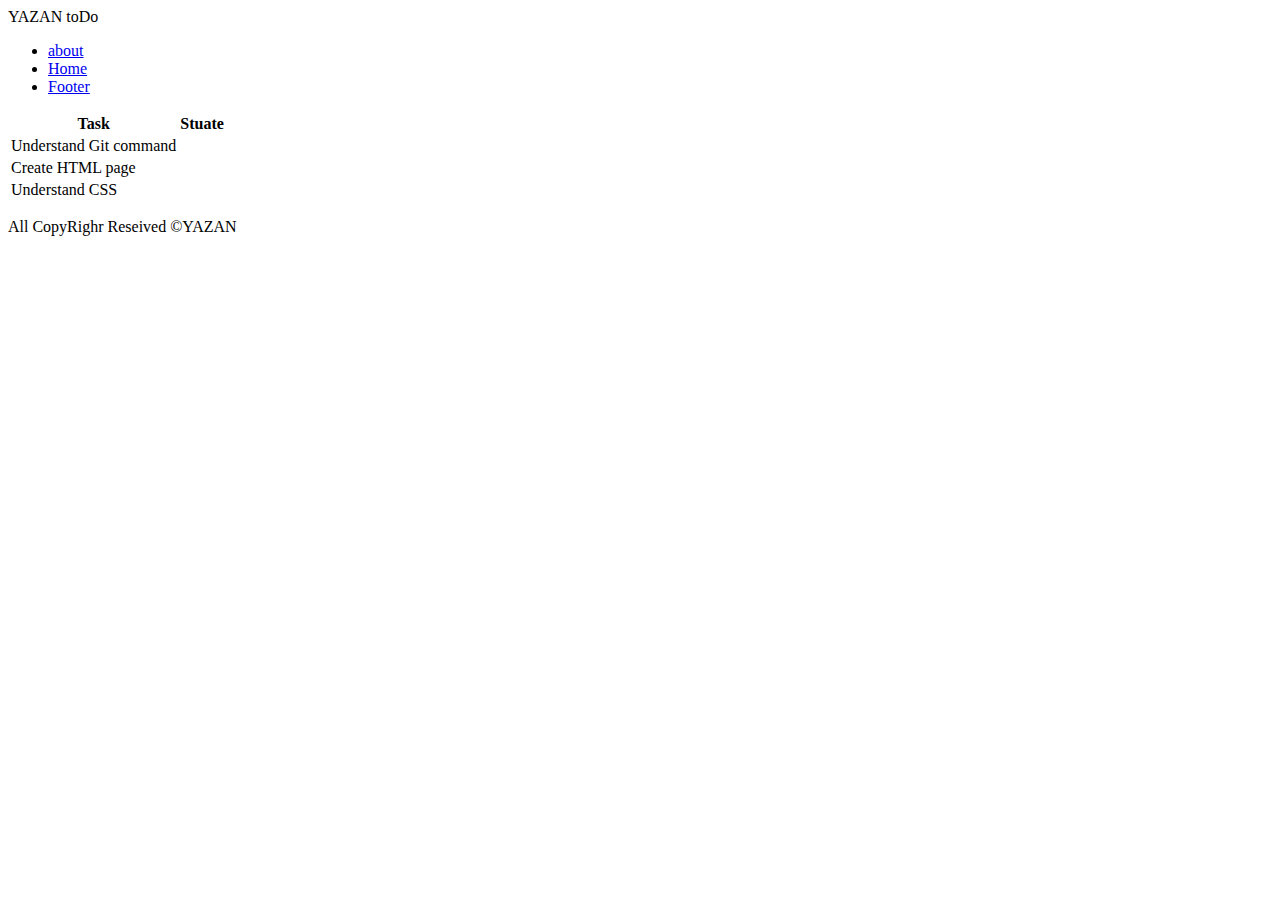
==== Index.html @ 4eadec9b "new html branch" ====
<!DOCTYPE html>
<html lang="en">
<head>
    <meta charset="UTF-8">
    <meta http-equiv="X-UA-Compatible" content="IE=edge">
    <meta name="viewport" content="width=device-width, initial-scale=1.0">
    <title>index</title>
    <link rel="stylesheet" href="style/index.CSS">
</head>
<body>
    <header>
        <div class="title">YAZAN<span> toDo</span> </div>
        <!-- <div class="me"> <img src="assests/check.png" alt="check" ></div> -->
       
        <ul class="navList" >
            <li><a href="about.html">about</a></li>
            <li><a href="#main">Home</a>  </li>
            <li><a href="#footer">Footer</a>  </li>

        </ul>
    </header>
    
    
    <main >
        <table class="t1">
        <tr>
            <th>Task</th>
            <th>Stuate </th>
        </tr>
        <tr>
            <td>Understand Git command </td>
            
            <td><div class="stuate1" ></div></td>
        </tr>
        <tr>
            <td>Create HTML page</td>
            <td><div class="stuate2" ></div></td>
            </tr>
            <tr>
            <td>Understand CSS</td>
            <td><div class="stuate3" ></div></td>
            </tr>
        </table>
 
    </main>
    <footer id="footer">
    <!-- <img id="me" src="assests/me.jpg" alt="me">
    <table border="1">
        <tr>
            <td>Name</td>
            <td>Yazan</td>
        </tr>
        <tr>
            <td>age</td>
            <td>22</td>
        </tr>
        
        <tr>
            <td>college</td>
            <td>LTUC</td>
        </tr>
    </table> -->
    <!-- <div class="myInfo">    <p class="prip">My name is Yazan and I'm 22 Yers old, Studieng In LTUC now and thats GREAT </p> -->
</div>
    <div class="COPY">
        <p>All CopyRighr Reseived 	&copy;YAZAN</p> 
    </div>
    </footer>
</body>
</html>
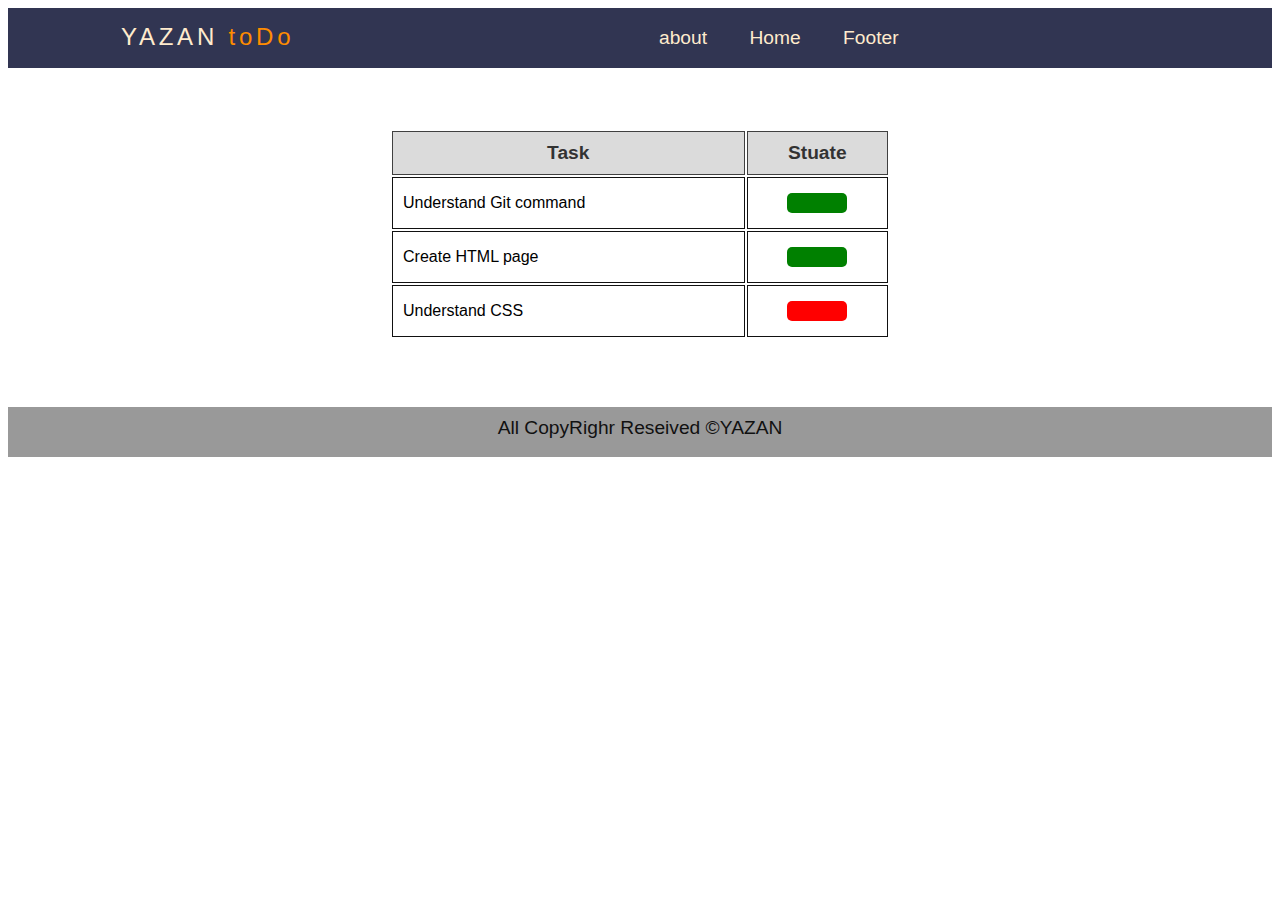
==== commit a2555c0f: "edit style exe" ====
--- a/Index.html
+++ b/Index.html
@@ -5,7 +5,7 @@
     <meta http-equiv="X-UA-Compatible" content="IE=edge">
     <meta name="viewport" content="width=device-width, initial-scale=1.0">
     <title>index</title>
-    <link rel="stylesheet" href="style/index.CSS">
+    <link rel="stylesheet" href="/style/Index.css">
 </head>
 <body>
     <header>
@@ -66,5 +66,6 @@
         <p>All CopyRighr Reseived 	&copy;YAZAN</p> 
     </div>
     </footer>
+    <script src="js/app.js"></script>
 </body>
 </html>--- a/style/Index.css
+++ b/style/Index.css
@@ -0,0 +1,98 @@
+body{
+    font-family: 'Lucida Sans', 'Lucida Sans Regular', 'Lucida Grande', 'Lucida Sans Unicode', Geneva, Verdana, sans-serif;
+}
+header{
+    background-color: #313552;
+    height: 60px
+}
+
+header .title{
+    float: left;
+    margin: 5px auto;
+    padding:10px  ;
+    width: 30%;
+    color: blanchedalmond;
+    font-size: x-large;
+    letter-spacing: 0.1cm;
+    text-align: center;
+}
+.title span{
+    color: darkorange;
+}
+header .navList{
+float: right;
+margin: auto;
+width: 50%;
+list-style: none;
+color: blanchedalmond;
+
+}
+.navList li{
+    display: inline-block;
+    padding: 19px;
+
+}
+.navList li a{
+    text-decoration: none;
+    color: blanchedalmond;
+    font-size: larger;
+}
+main{
+    height: 200px;
+    /* background-color: #B8405E; */
+    padding:  60px  30px ;
+}
+.t1{
+    width: 500px;
+    height: 50px;
+    margin: 1px auto;
+    justify-content: center;
+    
+}
+.t1 th{
+    padding: 10px;
+    border: 1px solid #111;
+    background-color: lightgray;
+    opacity: 80%;
+    font-size: larger;
+}
+.t1 td{
+    padding: 10px;
+    border: 1px solid #111;
+}
+
+.stuate1,.stuate2{
+    background-color: green; 
+    width: 60px; height: 20px;
+    border-radius: 5px;
+    margin: 5px auto;
+}
+.stuate3{
+    background-color: red; 
+    width: 60px; height: 20px;
+    border-radius: 5px;
+    margin: 5px auto;
+}
+.myInfo{
+    height: 110px;
+    background-color: #2EB086;
+
+}
+.myInfo p{
+    font-size: x-large;
+    margin: 10px auto;
+    padding: 5px;
+    letter-spacing: .3mm;
+    color: moccasin;
+}
+.COPY{
+    background-color: #999;
+    color: #111;
+    height: 50px;
+    text-align: center;
+    
+}
+.COPY p{
+    padding: 10px;
+    font-size: larger;
+}